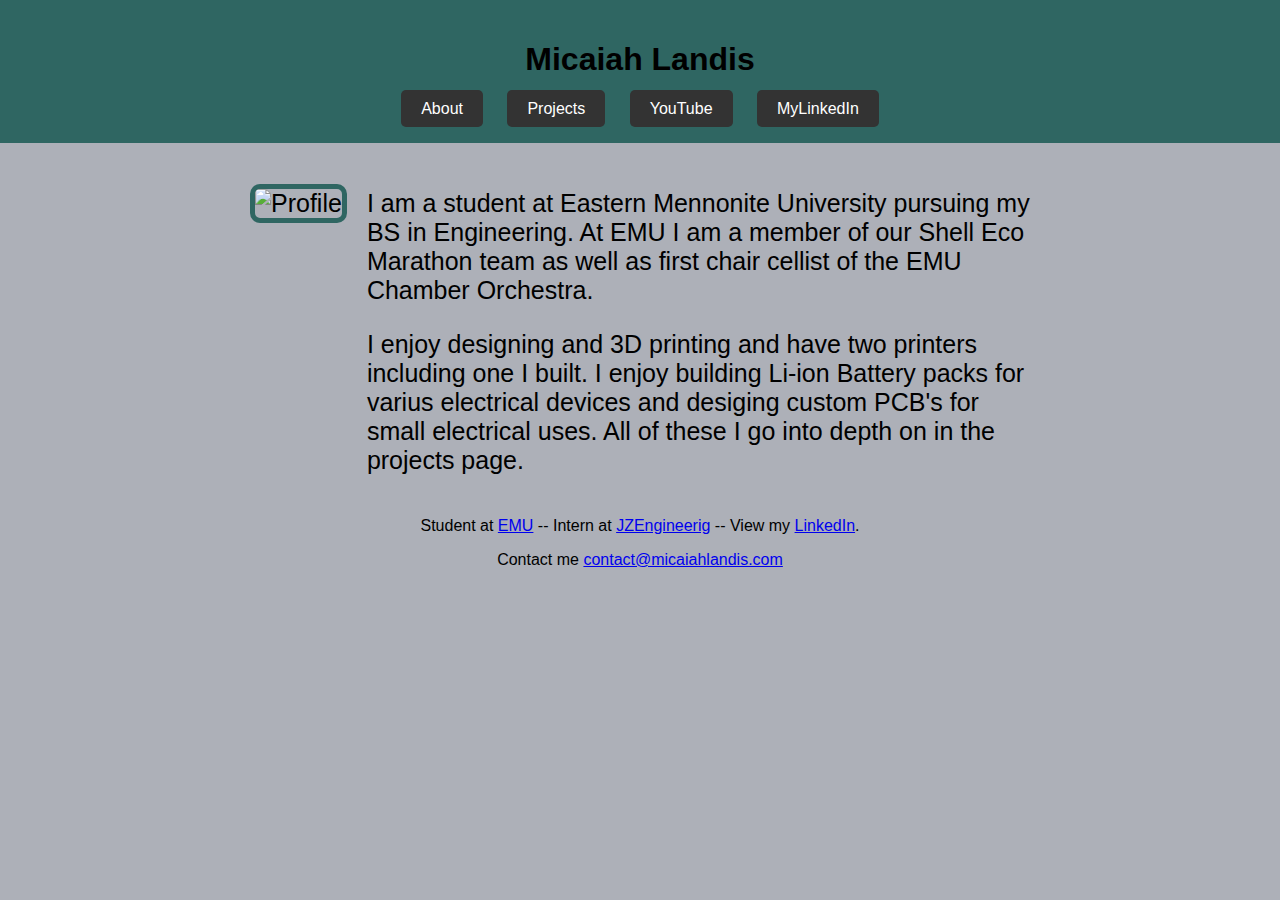
==== index.html @ 98ce0cf1 "First upload of Website files" ====
<!DOCTYPE html>
<html lang="en">
    <head>
      <link href="style.css" rel="stylesheet" type="text/css">
      <meta charset="UTF-8">
      <meta name="viewport" content="width=device-width, initial-scale=1.0">
      <title>Micaiah Landis</title>
      <link rel="icon" type="image/x-icon" href="/images/home/logo.png">
    </head>

<body style="background-color:#adb0b8">

    <!--Header from header.html-->
    <head>
      <script src="https://code.jquery.com/jquery-1.11.3.min.js"></script>
      <script>
         $(function() {
            $("#includeHtml").load("header.html");
         });
      </script>
    </head>

    <div id="includeHtml"></div>
    <!--End of Header-->


    <!--Main Site-->
    <div class="container">
        <section>
         
            <!--Start of Grid-->
            <div class="grid-container">
            
            <!--Profile Photo-->
            <div class="grid-item"><img src="/images/home/profile.jpg" alt=Profile Picture" class="profile-img"></div>

            <!--Main Text-->
            <div class="grid-item"><p>I am a student at Eastern Mennonite 
            University pursuing my BS in Engineering. At EMU I am a member of our 
            Shell Eco Marathon team
            as well as first chair cellist of the EMU Chamber Orchestra.</p>

            <p>I enjoy designing and 3D printing and have two printers including one I built. 
            I enjoy building Li-ion Battery packs for varius electrical devices and desiging custom PCB's for 
            small electrical uses.
            All of these I go into depth on in the projects page.</p>
            </div>
            </div>
            
            <!--Footer-->
            <div class="links">
                <p>Student at <a href="https://www.emu.edu">EMU</a>  --  Intern at <a href="https://www.jzengr.com">
                JZEngineerig</a> --  View my <a href="https://www.linkedin.com/in/micaiah-landis-631685273">
                LinkedIn</a>.</p>
                <p>Contact me <a href="mailto: contact@micaiahlandis.com">contact@micaiahlandis.com</a></p>
            </div>

        </section>
    </div>

</body>
</html>
---- style.css ----
/* Main Text */
body {
  font-family: Arial, sans-serif;
  margin: 0;
  padding: 0;
}
   
/* Top Bar */
header {
  background-color: #2f6662;
  color: #fff;
  padding: 20px;
  text-align: center;
}
        
/* Top Bar Buttons */
nav {
  text-align: center;
  margin-top: 20px;
  margin-bottom: 5px;
}

/* Top Bar Buttons */
nav a {
  text-decoration: none;
  color: #fff;
  background-color: #333;
  padding: 10px 20px;
  border-radius: 5px;
  margin: 0 10px;
}

/* Top Bar Buttons when Curser is on top */
nav a:hover {
  background-color: #142340;
}
.container {
  max-width: 800px;
  margin: 20px auto;
  padding: 0 20px;
}

/* Profile Image Options */
.profile-img {
  max-width: 100%;
  height: auto;
  display: block;
  margin: 20px auto;
  border-radius: 10px;
  border: 5px solid #2f6662;
}

/* Onewheel Image Option */
.onewheel-img {
  max-width: 100%;
  height: auto;
  display: block;
  margin: 20px auto;
  border-radius: 10px;
  border: 5px solid #2f6662;
}

.links {
  text-align: center;
  margin-top: 10px;
}

/* Grid Options */
.grid-container {
  display: grid;
  grid-template-columns: auto auto;
}
.grid-item {
  font-size: 25px;
  text-align: left;
  padding: 1px 10px;
}

.dropdown {
  position: relative;
  display: inline-block;
}

.dropdown-content {
  display: none;
  position: absolute;
  background-color: #2f6662;
  min-width: 200px;
  padding: 10px;
  border-radius: 8px;
  box-shadow: 0px 8px 16px 0px rgba(0,0,0,0.2);
  z-index: 1;
  top: 25px;
}

.dropdown-content a {
  color: white;
  padding: 10px;
  text-decoration: none;
  display: block;
  margin-bottom: 5px;
}

.dropdown-content a:hover {background-color: #142340;}
.dropdown:hover .dropdown-content {display: block;}
.dropdown:hover .dropbtn {background-color: #3e8e41}

.project-text {
  color: black;
  font-size: 20px;
  text-align: left;
}

.link-style {
  /*cursor: default;*/
  color: black;
  text-decoration: none;
}
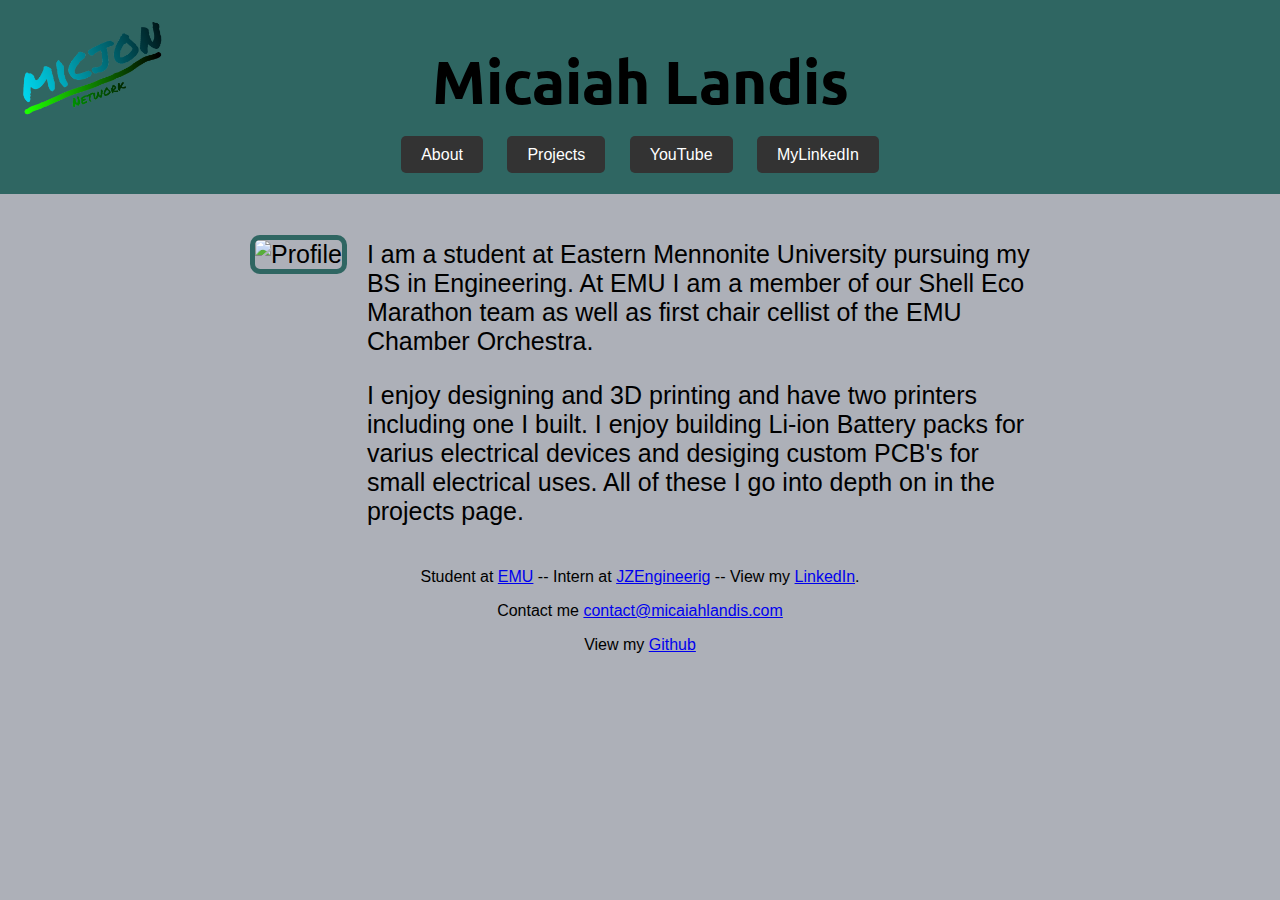
==== commit a1d08ff9: "Add files via upload" ====
--- a/index.html
+++ b/index.html
@@ -5,17 +5,23 @@
       <meta charset="UTF-8">
       <meta name="viewport" content="width=device-width, initial-scale=1.0">
       <title>Micaiah Landis</title>
-      <link rel="icon" type="image/x-icon" href="/images/home/logo.png">
     </head>
+
+  <script>
+     if (screen.width <= 768) {
+         window.location.href = "index_mobile.html"; // Redirect to mobile site
+     }
+  </script>
+
 
 <body style="background-color:#adb0b8">
 
-    <!--Header from header.html-->
+    <!--Start of header.html-->
     <head>
       <script src="https://code.jquery.com/jquery-1.11.3.min.js"></script>
       <script>
          $(function() {
-            $("#includeHtml").load("header.html");
+          $("#includeHtml").load("header.html");
          });
       </script>
     </head>
@@ -41,19 +47,22 @@
             as well as first chair cellist of the EMU Chamber Orchestra.</p>
 
             <p>I enjoy designing and 3D printing and have two printers including one I built. 
-            I enjoy building Li-ion Battery packs for varius electrical devices and desiging custom PCB's for 
-            small electrical uses.
-            All of these I go into depth on in the projects page.</p>
+            I enjoy building Li-ion Battery packs for varius electrical devices and desiging 
+            custom PCB's for small electrical uses. All of these I go into depth on in the 
+            projects page.</p>
             </div>
             </div>
             
-            <!--Footer-->
-            <div class="links">
-                <p>Student at <a href="https://www.emu.edu">EMU</a>  --  Intern at <a href="https://www.jzengr.com">
-                JZEngineerig</a> --  View my <a href="https://www.linkedin.com/in/micaiah-landis-631685273">
-                LinkedIn</a>.</p>
-                <p>Contact me <a href="mailto: contact@micaiahlandis.com">contact@micaiahlandis.com</a></p>
-            </div>
+            <!--Start of Footer.html-->
+              <script src="https://code.jquery.com/jquery-1.11.3.min.js"></script>
+              <script>
+                $(function() {
+                   $("#footer").load("footer.html");
+                });
+              </script>
+
+            <div id="footer"></div>
+            <!--End of Footer-->
 
         </section>
     </div>
--- a/style.css
+++ b/style.css
@@ -17,6 +17,7 @@
 nav {
   text-align: center;
   margin-top: 20px;
+  padding: 5px 10px;
   margin-bottom: 5px;
 }
 
@@ -34,6 +35,29 @@
 nav a:hover {
   background-color: #142340;
 }
+
+/* Logo Image */
+.logo {
+  position: absolute;
+  top: 20px;
+  left: 20px;
+  height: 100px; /* Adjust based on your logo's size */
+  
+}
+
+/* Hide the image by default */
+.responsive-image {
+  display: none;
+}
+
+/* Media query for screens wider than 800px */
+@media (min-width: 800px) {
+  .responsive-image {
+      display: block; /* Show the image when the condition is met */
+  }
+}
+
+
 .container {
   max-width: 800px;
   margin: 20px auto;
@@ -115,4 +139,23 @@
   /*cursor: default;*/
   color: black;
   text-decoration: none;
+  font-size: 60px;
+  font-family: 'Ubuntu', sans-serif;
 }
+
+.mobile-img {
+  float: left;
+  margin-right: 20px;
+  max-width: 100%;
+  height: auto;
+  display: block;
+  margin: 20px auto;
+  border-radius: 10px;
+  border: 5px solid #2f6662;
+}
+
+.mobile-txt {
+  float: right;
+  font-size: 20px;
+  text-align: center;
+}